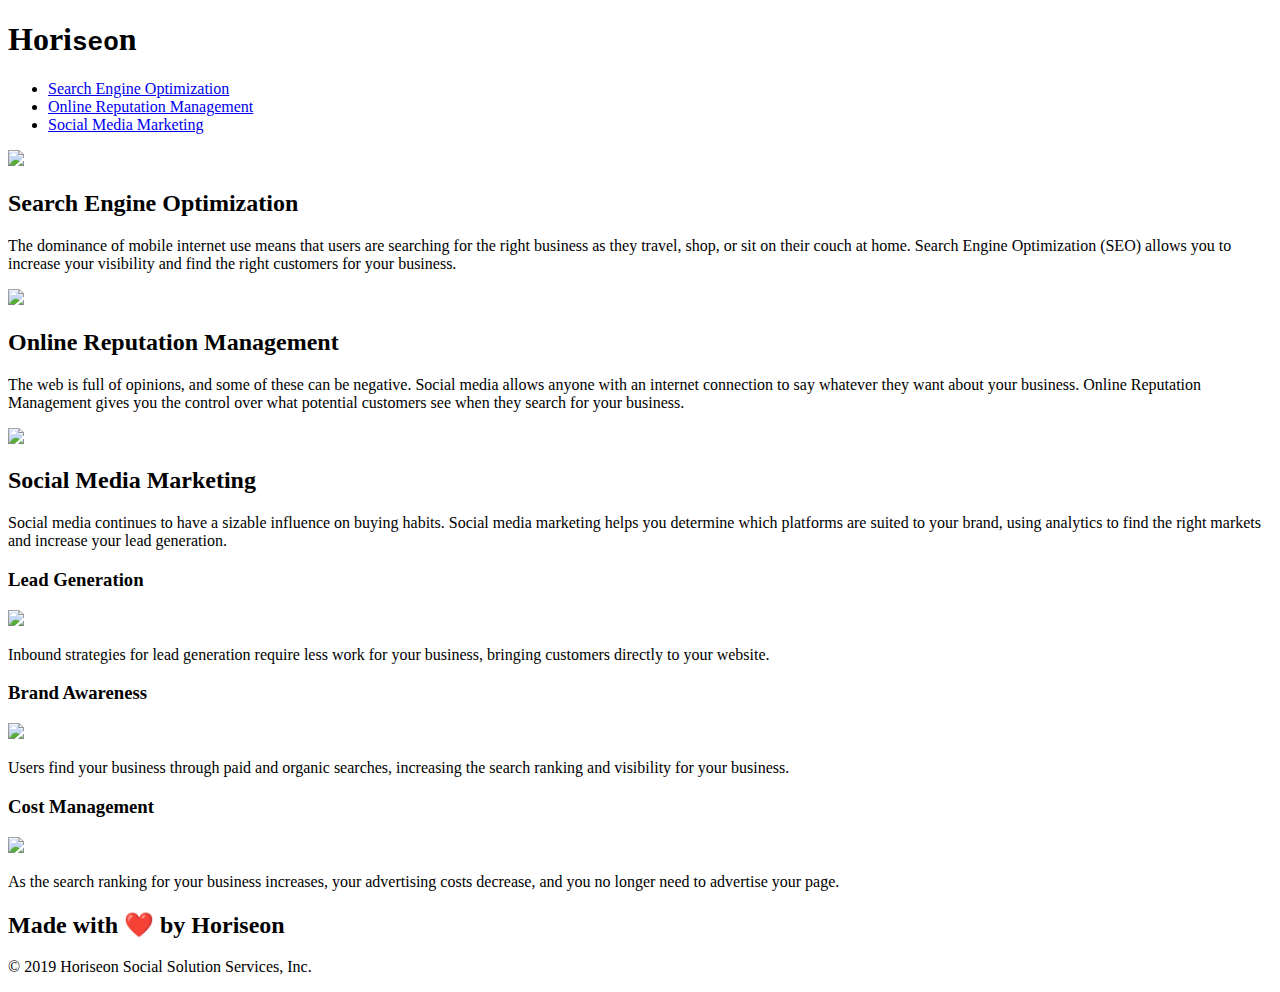
==== index.html @ 89588990 "Attempt to move index.html into main branch" ====
<!DOCTYPE html>
<html lang="en-us">
  <head>
    <meta charset="UTF-8" />
    <link rel="stylesheet" href="./assets/css/style.css" />
    <title>Horiseon Accessible Website</title>
  </head>

  <body>
    <header>
      <h1>Hori<code class="seo">seo</code>n</h1>
      <section>
        <ul>
          <li>
            <a href="https://searchengineland.com/guide/what-is-seo">Search Engine Optimization</a>
          </li>
          <li>
            <a href="https://www.searchenginejournal.com/what-is-online-reputation-management-orm/473174/"
              >Online Reputation Management</a
            >
          </li>
          <li>
            <a href="https://www.investopedia.com/terms/s/social-media-marketing-smm.asp">Social Media Marketing</a>
          </li>
        </ul>
      </section>
    </header>
    <section class="main-image"></section>
    <main>
      <section class="search-engine-optimization">
        <img
          src="./assets/images/search-engine-optimization.jpg"
          class="float-left"
        />
        <h2>Search Engine Optimization</h2>
        <p>
          The dominance of mobile internet use means that users are searching
          for the right business as they travel, shop, or sit on their couch at
          home. Search Engine Optimization (SEO) allows you to increase your
          visibility and find the right customers for your business.
        </p>
      </section>
      <section
        id="online-reputation-management"
        class="online-reputation-management"
      >
        <img
          src="./assets/images/online-reputation-management.jpg"
          class="float-right"
        />
        <h2>Online Reputation Management</h2>
        <p>
          The web is full of opinions, and some of these can be negative. Social
          media allows anyone with an internet connection to say whatever they
          want about your business. Online Reputation Management gives you the
          control over what potential customers see when they search for your
          business.
        </p>
      </section>
      <section id="social-media-marketing" class="social-media-marketing">
        <img
          src="./assets/images/social-media-marketing.jpg"
          class="float-left"
        />
        <h2>Social Media Marketing</h2>
        <p>
          Social media continues to have a sizable influence on buying habits.
          Social media marketing helps you determine which platforms are suited
          to your brand, using analytics to find the right markets and increase
          your lead generation.
        </p>
      </section>
    </main>
    <section class="benefit">
      <element class="benefit-lead">
        <h3>Lead Generation</h3>
        <img src="./assets/images/lead-generation.png" />
        <p>
          Inbound strategies for lead generation require less work for your
          business, bringing customers directly to your website.
        </p>
      </element>
      <element class="benefit-brand">
        <h3>Brand Awareness</h3>
        <img src="./assets/images/brand-awareness.png" />
        <p>
          Users find your business through paid and organic searches, increasing
          the search ranking and visibility for your business.
        </p>
      </element>
      <element class="benefit-cost">
        <h3>Cost Management</h3>
        <img src="./assets/images/cost-management.png" />
        <p>
          As the search ranking for your business increases, your advertising
          costs decrease, and you no longer need to advertise your page.
        </p>
      </element>
    </section>
    <footer>
      <h2>Made with ❤️️ by Horiseon</h2>
      <p>&copy; 2019 Horiseon Social Solution Services, Inc.</p>
    </footer>
  </body>
</html>
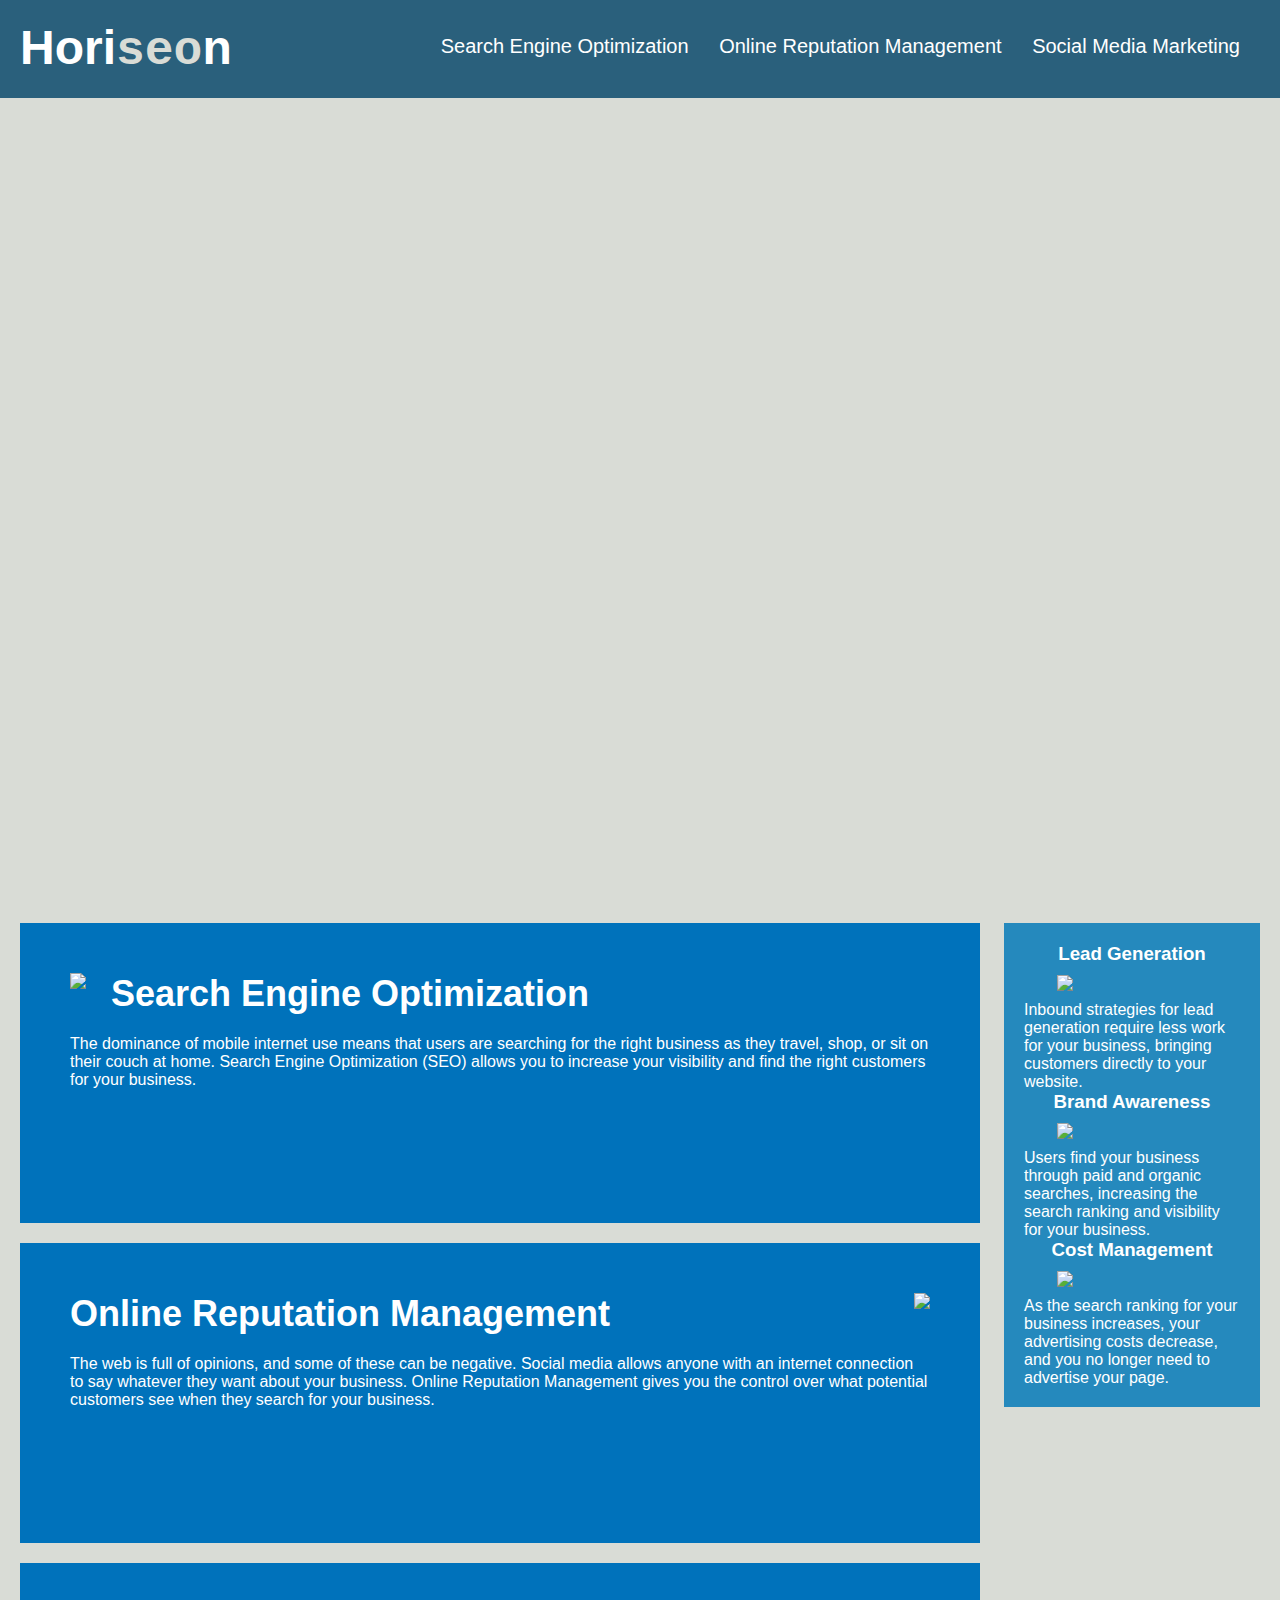
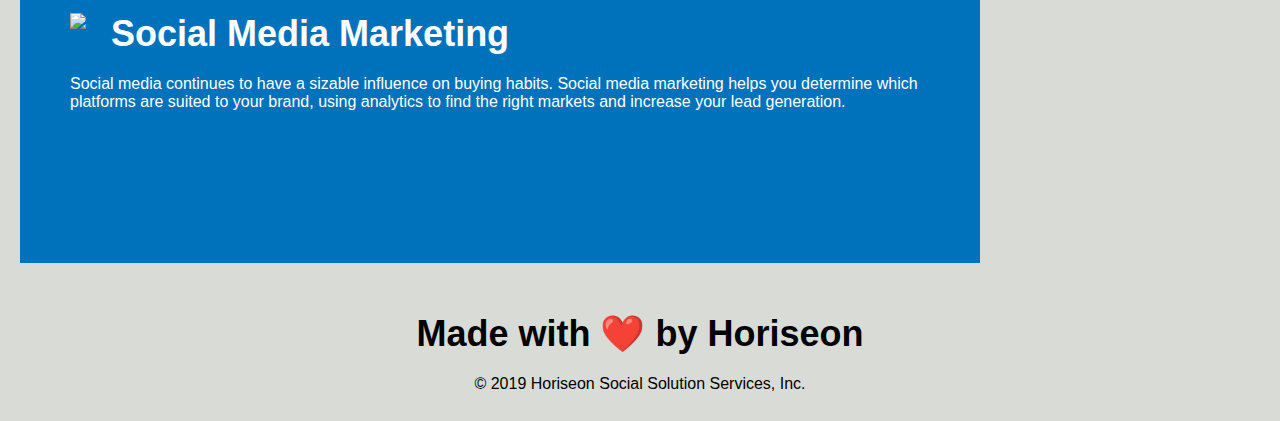
==== commit 3a43feaf: "Second attempt to fix CSS/HTML link.  Code working perfectly in VSCode." ====
--- a/index.html
+++ b/index.html
@@ -2,7 +2,7 @@
 <html lang="en-us">
   <head>
     <meta charset="UTF-8" />
-    <link rel="stylesheet" href="./assets/css/style.css" />
+    <link rel="stylesheet" href="./Develop/assets/css/style.css" />
     <title>Horiseon Accessible Website</title>
   </head>
 
@@ -29,7 +29,7 @@
     <main>
       <section class="search-engine-optimization">
         <img
-          src="./assets/images/search-engine-optimization.jpg"
+          src="./Develop/assets/images/search-engine-optimization.jpg"
           class="float-left"
         />
         <h2>Search Engine Optimization</h2>
@@ -45,7 +45,7 @@
         class="online-reputation-management"
       >
         <img
-          src="./assets/images/online-reputation-management.jpg"
+          src="./Develop/assets/images/online-reputation-management.jpg"
           class="float-right"
         />
         <h2>Online Reputation Management</h2>
@@ -59,7 +59,7 @@
       </section>
       <section id="social-media-marketing" class="social-media-marketing">
         <img
-          src="./assets/images/social-media-marketing.jpg"
+          src="./Develop/assets/images/social-media-marketing.jpg"
           class="float-left"
         />
         <h2>Social Media Marketing</h2>
@@ -74,7 +74,7 @@
     <section class="benefit">
       <element class="benefit-lead">
         <h3>Lead Generation</h3>
-        <img src="./assets/images/lead-generation.png" />
+        <img src="./Develop/assets/images/lead-generation.png" />
         <p>
           Inbound strategies for lead generation require less work for your
           business, bringing customers directly to your website.
@@ -82,7 +82,7 @@
       </element>
       <element class="benefit-brand">
         <h3>Brand Awareness</h3>
-        <img src="./assets/images/brand-awareness.png" />
+        <img src="./Develop/assets/images/brand-awareness.png" />
         <p>
           Users find your business through paid and organic searches, increasing
           the search ranking and visibility for your business.
@@ -90,7 +90,7 @@
       </element>
       <element class="benefit-cost">
         <h3>Cost Management</h3>
-        <img src="./assets/images/cost-management.png" />
+        <img src="./Develop/assets/images/cost-management.png" />
         <p>
           As the search ranking for your business increases, your advertising
           costs decrease, and you no longer need to advertise your page.
--- a/Develop/assets/css/style.css
+++ b/Develop/assets/css/style.css
@@ -0,0 +1,130 @@
+/*section selectors*/
+* {
+    box-sizing: border-box;
+    padding: 0;
+    margin: 0;
+}
+
+body {
+    background-color: #d9dcd6;
+}
+
+header {
+    padding: 20px;
+    font-family: 'Trebuchet MS', 'Lucida Sans Unicode', 'Lucida Grande', 'Lucida Sans', Arial, sans-serif;
+    background-color: #2a607c;
+    color: #ffffff;
+}
+
+h1 {
+    display: inline-block;
+    font-size: 48px;
+}
+
+.main-image {
+    height: 800px;
+    width: 100%;
+    margin-bottom: 25px;
+    background-image:url("../images/digital-marketing-meeting.jpg");
+    background-size: cover;
+    background-position: center;
+} /*This was intended to be placed in the "Elememt Selectors" section, this was the only way I could make the image appear. */
+
+main {
+    width: 75%;
+    display: inline-block;
+    margin-left: 20px;
+}
+
+h2 {
+    margin-bottom: 20px;
+    font-size: 36px;
+}
+
+header section {
+    padding-top: 15px;
+    margin-right: 20px;
+    float: right;
+    font-family: 'Gill Sans', 'Gill Sans MT', Calibri, 'Trebuchet MS', sans-serif;
+    font-size: 20px;
+}
+
+li {
+    list-style-type: none;
+    display: inline-block;
+    margin-left: 25px;
+}
+
+a {
+    color: #ffffff;
+    text-decoration: none;
+}
+
+p {
+    font-size: 16px;
+}
+
+footer {
+    padding: 30px;
+    font-size: 20px;
+    clear: both;
+    font-family: 'Trebuchet MS', 'Lucida Sans Unicode', 'Lucida Grande', 'Lucida Sans', Arial, sans-serif;
+    text-align: center;
+}
+
+/*element selectors*/
+
+.seo {
+    color: #d9dcd6;
+}
+
+.float-left {
+    float: left;
+    margin-right: 25px;
+}
+
+.float-right {
+    float: right;
+    margin-left: 25px;
+}
+
+.benefit {
+    margin-right: 20px;
+    padding: 20px;
+    clear: both;
+    float: right;
+    width: 20%;
+    height: 100%;
+    font-family: 'Gill Sans', 'Gill Sans MT', Calibri, 'Trebuchet MS', sans-serif;
+    background-color: #2589bd;
+}
+
+.benefit-lead, .benefit-brand, .benefit-cost {
+    margin-bottom: 32px;
+    color: #ffffff;
+}
+
+.benefit-lead h3, .benefit-brand h3, .benefit-cost h3 {
+    margin-bottom: 10px;
+    text-align: center;
+}
+
+.benefit-lead img, .benefit-brand img, .benefit-cost img {
+    display: block;
+    margin: 10px auto;
+    max-width: 150px;
+}
+
+.search-engine-optimization, .online-reputation-management, .social-media-marketing{
+    margin-bottom: 20px;
+    padding: 50px;
+    height: 300px;
+    font-family: 'Gill Sans', 'Gill Sans MT', Calibri, 'Trebuchet MS', sans-serif;
+    background-color: #0072bb;
+    color: #ffffff;
+}
+
+.search-engine-optimization img, .online-reputation-management img, .social-media-marketing img {
+    max-height: 200px;
+}
+
